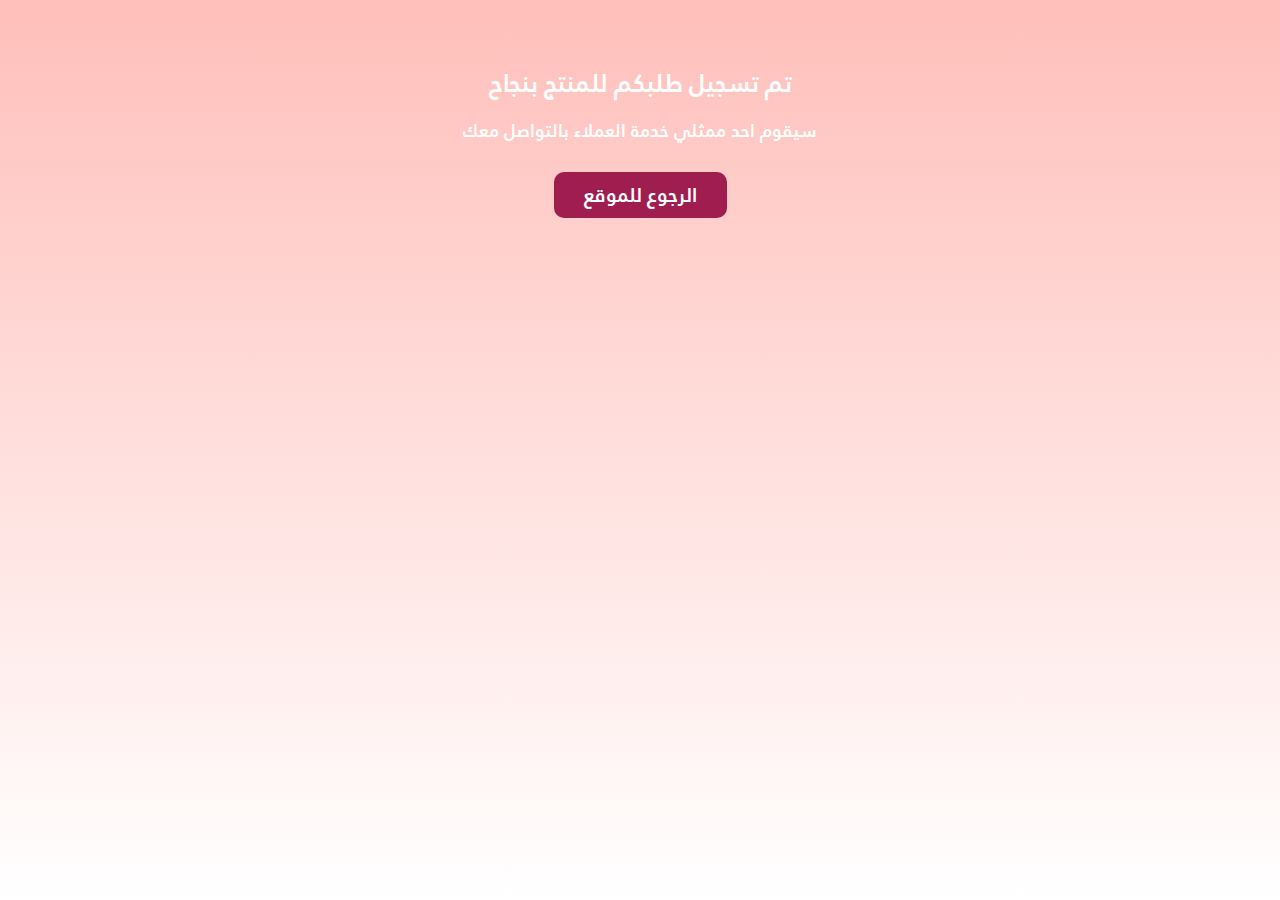
==== thanksPage.html @ 02c89661 "Add files via upload" ====
<!DOCTYPE html>
<html lang="en">
  <head>
    <meta charset="UTF-8" />
    <meta name="viewport" content="width=device-width, initial-scale=1.0" />
    <title>MROOBEST</title>

    <link rel="shortcut icon" href="img/product22.png" type="image/x-icon" />

    <!-- File Css -->
    <link rel="stylesheet" href="css/style.css" />
  </head>

  <body class="thanks_page_page">
   
    <div class="thanks_page">
        <div class="text">
            <img src="img/26.png" alt="">
            <h3>تم تسجيل طلبكم للمنتج بنجاح</h3>
            <p>سيقوم احد ممثلي خدمة العملاء بالتواصل معك</p>
            <a href="index.html" class="btn_thanks">الرجوع للموقع</a>
        </div>
      
    </div>




  </body>
</html>
---- css/style.css ----
@font-face {
  font-family: "Bold";
  src: local("Bold"), url("Bold.ttf");
}


* {
  padding: 0;
  margin: 0;
  box-sizing: border-box;
  list-style: none;
  text-decoration: none;
  font-family: "Bold";
}



img {
  width: 100%;
}

html {
  scroll-behavior: smooth;
  direction: rtl;
}

#error {
  position: relative;
  top: -14px;
  color: red;
  font-size: 14px;
}

.container {
  width: 95%;
  margin: auto;
}

.image_btn{
  width: 60%;
  margin: 0 auto;
}


/* hero */

.hero{
  background: #18191A;
  text-align: center;
}

.hero ul li{
  font-size: 5.3vw;
  color: #fff;
  margin-bottom: 10px;
  line-height: 1.6;
  margin-bottom: 20px;
}
.hero ul li.bg_red{
  background: linear-gradient(to left ,#B62125 ,#EC292F );
}

.hero ul li.bg_red.right{
  margin-left: 10px;
  border-radius: 15px 0 0 15px;
}

.hero ul li.bg_red.left{
  margin-right: 10px;
  border-radius: 0 15px 15px 0;
}
.hero ul li:last-child{
  margin-bottom: 5px;
}



/* resuls */ 

.results {
  background: url(../img/bg-result.webp);
  background-size: cover;
  background-position: bottom center ;
  text-align: center;
}


.results  .top_image{
  width: 70%;
  margin: 0 auto;
  padding-top: 10px;
}

.results .content {

  width: 80% ;
  margin: 0 auto;
  margin-bottom: 30px;
  margin-top: 20px;
}
.results .btm_img{
  width: 50%;
}

/* doctor  */

.doctor{
  background:#FCFEFE;

}

.doctor .top_doctor{
  text-align: center;
  padding-top: 10px;
}

.doctor .top_doctor h3{
  color: #000;
  font-size: 5.5vw;
  line-height: 1.4;
}
.doctor .top_doctor h3 .red{
  color: #B51B20;
  font-family: sans-serif;
  font-weight: bold;
}
.doctor .top_doctor h3 .img{
  position: relative;
  z-index: 2;
}
.doctor .top_doctor h3 img{
  position: absolute;
  width: 110%;
  z-index: 1;
  top: 0;
  left: -5px;

}
.doctor .top_doctor h3 .img span{
  position: relative;
  z-index: 4;
}




.doctor .content_doc{
  display: flex;
  align-items: center;
  justify-content: space-between;
  margin-top: 20px;
}

.doctor .content_doc img{
  width: 45%;
}


.doctor .content_doc ul li{
  font-size: 3.7vw;
  color: #000;
  line-height: 1.4;
  margin-bottom: 10px;
  position: relative;
  margin-bottom: 20px;
  margin-right: 25px;
}
.doctor .content_doc ul li::after{
    content: '';
    position: absolute;
    width: 3px;
    height: 80%;
    background: #B51B20;
    top: 50%;
    transform: translateY(-50%);
    right: -10px;
}

.doctor .content_doc p{
  background: linear-gradient(to left ,#B62125 ,#EC292F );
  color: #fff;
  font-size: 3.5vw;
  border-radius: 20px 0 0 20px;
  line-height: 1.55;
  padding: 5px 25px 5px 7px;
}
.doctor .image_btn{
  margin-top: 15px;
}

/* how_work */


.how_work{
  background-color: #1E1F20;
  background-image: url(../img/bg_btm_wrok.png);
  background-size: cover;
  background-position: center;
  text-align: center;
}
.how_work .top_Sec{
  position: relative;
}
.how_work .top_Sec .text{
  position: absolute;
  top: 1.5vw;
  left: 50%;
  transform: translateX(-50%);
  width: 100%;
}
.how_work .top_Sec h3{
  color: #fff;
  font-size: 6vw;
  line-height: 1.4;
}
.how_work .top_Sec h4{
  background: linear-gradient(to left ,#B62125 ,#EC292F );
  width: max-content;
  margin: 0 auto;
  color: #fff;
  font-size: 6.6vw;
  margin-top: 5px;
  line-height: 1.4;
  padding: 1px 5px 2px 5px;
}
.how_work .btm_work{
  padding-top: 10px;
}
.how_work .btm_work p{
  color: #fff;
  font-size: 4.2vw;
  margin-bottom: 12px;
}

/* last section */
.last_sec *{
  font-family: "Bold",sans-serif;
}


.last_sec .div_pc{
  background-size: cover;
  background-position: center;
  background: #C72127;
}

.last_sec .div_form {
  width: 100%;
  margin: auto;
  position: relative;
  margin-bottom: 10px;
}

.last_sec .div_form .flex_price{
  display: flex;
  align-items: center;
  justify-content: space-between;
  position: relative;

}
.last_sec .div_form .text_price_img{
  width: 55%;
  position: relative;
  right: 3%;
  padding-bottom: 5vw;
  top: 8px;
  
}

.last_sec .secret{
  display: flex;
  align-items: center;
  gap: 3px;
  padding-right: 30px;
  margin-bottom: 10px;
}
.last_sec .secret img{
  width: 10vw;
}
.last_sec .secret h3{
  color: #fff;
  font-size: 4.2vw;
  line-height: 1.2;
}

.last_sec .div_form .flex_price .img_productt{
  width: 41%;
  position: absolute;
  top: 2vw;
  left: 0;
}

.last_sec .delv_text{
  padding: 5px 0 10px;
  position: relative;
  margin-bottom: 5px;
}

.last_sec .delv_text p{
  color: #fff;
  text-align: center;
  font-size: 6.5vw;
  line-height: 1.6;
}
.last_sec .delv_text p.bg_red{
  background: #fff;
  color: #000;
  padding: 2px 5px;
  width: max-content;
  margin: auto;
}



.last_sec .sm-p {
  font-size: 2.4vw;
  text-align: center;
  width: 95%;
  margin: auto;
  line-height: 1.5;
  font-weight: 600;
  color: #AA2E5E;
  margin-top: 0px;
}



.last_sec .div_form form {
  background: #B7B8B9;
  box-shadow: 5px 5px 8px #00000027;
  text-align: center;
  width: 95%;
  margin: 3px auto 0;
  border-radius: 20px;
  overflow: hidden;
}
.last_sec .div_form .content{
  padding: 12px 0;
}
.last_sec .div_form .content p {
  font-size: 5vw;
  line-height: 1.2;
  color: #fff;
  font-weight: 500;
}


.last_sec .div_form form input {
  width: 95%;
  padding: 15px 10px;
  font-size: 18px;
  box-shadow: 5px 5px 8px #00000031;
  outline: none;
  margin-bottom: 12px;
  text-align: right;
  font-family: sans-serif;
  border-radius: 10px;
  border: 1px solid transparent;

}

.last_sec .div_form form input:focus {
  border: 1px solid #855AA5;
}

.last_sec form .div-btn {
  padding: 0 0 15px;
}

.last_sec form .div-btn .btn {
  outline: none;
  border: none;
  cursor: pointer;
  background: #A01D50;
  color: #fff;
  font-size: 7vw;
  font-weight: bolder;
  padding: 3px 30px;
  border-radius: 20px;
}

.last_sec .footer .boxs {
  display: flex;
  align-items: center;
  justify-content: space-between;
  width: 94%;
  margin: auto;
  position: relative;
  padding-bottom: 20px;
  padding-top: 10px;
}


.last_sec .footer .boxs .box{
  display: flex;
  justify-content: center;
  align-items: center;
  gap: 5px;
  width: 33.3%;
  position: relative;;
}


.last_sec .footer .boxs .box img{
  height: 22px;
  width: auto;
}
.last_sec .footer .boxs .box .img2{
  height: 20px;
}
.last_sec .footer .boxs .box p{
  font-size: 2.2vw;
  line-height: 1.5;
  color: #AA2E5E;
}


@media (min-width:600px) {

  .div-btn .btn{
    width: max-content;
    font-size: 25px;
  }






  .hero .hero_list li{
    font-size: 22px;
  }
  .hero .hero_list{
    padding-top: 40px;
  }

  .doctor .div-btn .btn .txett{
    padding: 12px 16px 12px;
    font-size: 22px;
  }
  .doctor .text_doctor{
    padding-top: 40px;
  }
  .doctor .text_doctor h3{
    padding-right: 20px;
  }
  .doctor .text_doctor .bg_white{
    padding-right: 20px;
  }

  .doctor .text_doctor li{
    margin-right: 10px;
  }
  .doctor .abslute_sec .text h5{
    font-size: 5vw;
  }
  .doctor .abslute_sec img{
    width:4.5vw;
  }

  .result .img_results{
    margin-top: 0;
    margin-bottom: 20px;
  }
  .result .top_result p{
    font-size: 30px;
  }
  .result .top_result h4{
    font-size: 33px;
  }
  .how_work .how_work2{
    width: 70%;
  }
  .how_work .how_work_text p{
    margin-bottom: 25px;
    font-size: 20px;
  }


.last_sec .delv_text p{
  font-size: 35px;
}

  .last_sec .div_form .flex_price .img_productt{
    width: 250px;
  }
  .last_sec .div_form .text_price_img{
    width: 320px;
  }
  .last_sec .div_form .flex_price{
    justify-content: space-between;
  }

  .last_sec .div_form .content p{
    font-size: 20px;
  }
  .last_sec .div_form form{
    width: 70%;
  }
  .last_sec .sm-p{
    font-size: 15px;
  }
  .last_sec form .div-btn .btn{
    font-size: 25px;

  }


  .last_sec form .div-btn{
    width: 50%;
    margin-inline: auto;
  }


  .last_sec .div_form form input{
    width: 80%;
  }

  .last_sec .footer .boxs{
    width: 80%;
  }

}

@media (min-width:710px) {
  .last_sec .div_form .text_price_img {
    margin-right: 90px;
    
  }
}

@media (min-width:1000px) {


  .div-btn .btn{
    font-size: 24px;
  }



  .flex_Sec{
    display: flex;
  }

  .result{
    width: 50%;
  }

  .how_work{
    width: 50%;
  }
  .hero{
    width: 50%;
  }

  .doctor{
    width: 50%;
  }

  .hero .hero_list li{
    font-size: 19px;
  }
  .doctor .text_doctor h3 {
    font-size: 20px;
  }
  .doctor .text_doctor .bg_white h3{
    font-size: 19px;
  }
  .doctor .text_doctor li{
    font-size: 15px;
    margin-bottom: 3vw;
  }
  .doctor .abslute_sec .text h5{
    font-size: 25px;
  }
  .doctor .abslute_sec img{
    width: 30px;
  }
  .hero {
    background: linear-gradient(to bottom, #FDE3E1, #fff);
  }
  .hero .hero_img{
    width: 70%;
    margin: 0 auto;
  }
  .hero .hero_list{
    background: transparent;
  }

  .result .top_result p{
    font-size: 20px;
    margin-bottom: 10px;
  }
  .result .top_result h4{
    font-size: 22px;
    margin-bottom: 20px;
  }

  .how_work .how_work_text p{
    font-size: 18px;
  }









  .last_sec{
    width: 100%;

  }
  .last_sec .delv_text p{
    font-size: 30px;
  }


  .last_sec .delv_text::after{
    display: none;
  }
  .last_sec .div_form .text_price_img{
    padding-bottom: 0;
  }

  .last_sec .div_form{
    display: flex;
    justify-content: space-between;
    align-items: center;
  }

  .last_sec .div_form .div_flex{
    width: 45%;
  }

  .last_sec form .div-btn .btn{
    width: max-content;
    padding-inline: 30px;
  }

  .last_sec .sm-p{
    font-size: 1vw;
    margin-bottom: 10px;
  }
  .last_sec .footer .boxs .box p{
    font-size: 14px;
    line-height: 1.4;
  }


  .last_sec .div_form form input{
    margin-bottom: 25px;
  }

  .last_sec .div_form .text_price_img{
    margin-right: 0;
    width: 240px;
  }

  .last_sec .div_form form{
    width: 90%;
  }

  .last_sec .div_pc{
    width: 50%;
  }


  .last_sec .div_form .flex_price .img_productt{
    width: 180px;
    top:2vw;
  }


  .how_work{
    display: flex;
    flex-direction: column;
    align-items: center;
    justify-content: center;
  }
  .how_work .how_work2{
    margin-bottom: 50px;
  }

  .how_work .how_work_text h5{
    font-size: 25px;
    margin-bottom: 30px;
  }
  .how_work .how_work_text h5::after, .how_work .how_work_text h5::before{
    width: 28%;
  }







  .footer{
    width: 100%;
    margin: auto;
  }
  .last_sec .footer .boxs{
    justify-content: center;
    gap: 100px;
  }
  .last_sec .footer .boxs .box{
    background: #fff;
    width: max-content;
    border-radius: 10px;
    padding: 10px;
  }
  .last_sec .footer .boxs .box p{
    font-size: 18px;
  }
  .last_sec .footer .boxs .box img{
    height: 30px;
  }
}

@media (min-width:1300px) {

  .last_sec .div_form form{
    width: 500px;
  }

  .last_sec .div_form .flex_price .img_productt{
    width: 210px;
    margin-left: 60px;
  }

  .swiper{
    margin-bottom: 50px;
  }
  .result .top_result{
    padding-top: 50px;
  }
  .how_work .how_work2{
    margin-bottom: 20px;
  }

  .how_work .how_work_text h5{
    margin-bottom: 10px;
  }
 
  .doctor .text_doctor h3{
    padding-right: 20px;
  }
  .doctor .text_doctor .bg_white h3{
    padding-right: 20px;
  }
  .doctor .text_doctor li{
    margin-right: 25px;
    font-size: 20px;
  }
  .doctor .text_doctor .bg_white h3{
    font-size: 24px;
  }
  .doctor .text_doctor h3{
    font-size: 28px;
  }
  .hero .hero_img{
    margin-bottom: 20px;
  }
  .hero .hero_list li{
    font-size: 22px;
  }
  .result .top_result p{
    font-size: 24px;
  }
  .result .top_result h4{
    font-size: 26px;
  }
  .last_sec .div_form .flex_price .img_productt{
    top: 10px;
  }
  .last_sec .delv_text{
    margin-top: 30px;
  }
  .last_sec .div_form .content p{
    font-size: 22px;
  }
}



/* Thanks Page */
body.thanks_page_page{
  background: url(../img/bg_thanks.jpg);
  background-size: cover;
  background-position: center;
  min-height: 100vh;
}
.thanks_page{
  text-align: center;

  padding-top: 30px;
}

.thanks_page h3{
  font-size: 22px;
  margin: 0;
  color: #fff;
}
.thanks_page p{
  font-size: 14px;
  margin-bottom: 15px;
  color: #fff;
}
.thanks_page a{
  display: block;
  padding: 5px 30px;
  font-size: 20px;
  color: #fff;
  background: #A01D50;
  width: max-content;
  border-radius: 10px;
  margin: 0 auto 20px;
}

.thanks_page .text img{
  width: 70px;
}
@media (min-width:1000px) {
  .thanks_page p{
    font-size: 18px;
    margin-bottom: 25px;
  }
  .thanks_page h3{
    font-size: 25px;
    margin: 00px 0 8px;
  }
  .thanks_page .text img{
    width: 100px;
  }
}

@media (min-width:500px) {
  body.thanks_page_page{
    background: linear-gradient(to bottom, #ffbfba, #fff);
    background-size: cover;
    background-position: center;
    min-height: 100vh;
  }
}

.my2Swiper22{
  direction: ltr;
}
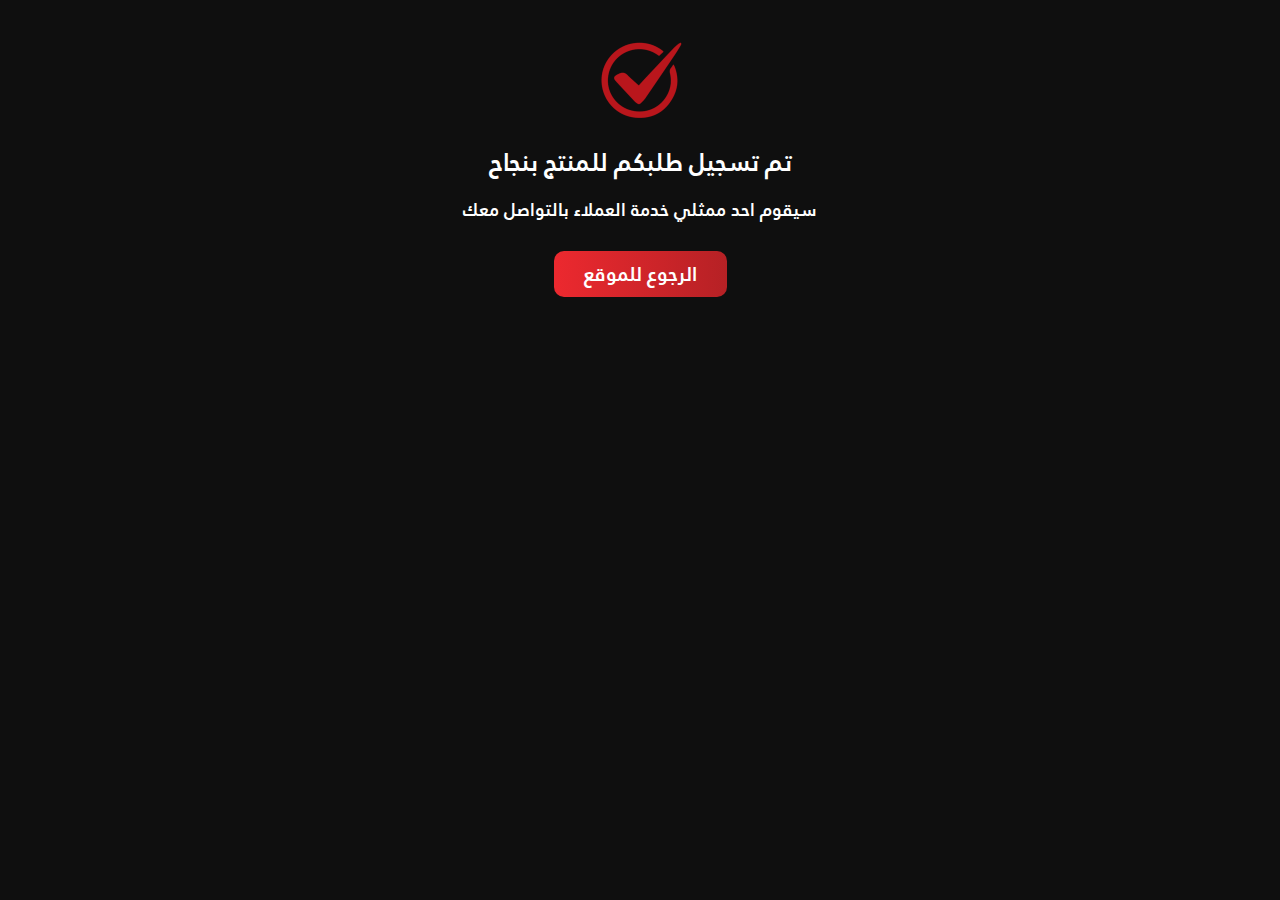
==== commit 00a7293d: "Add files via upload" ====
--- a/thanksPage.html
+++ b/thanksPage.html
@@ -15,7 +15,7 @@
    
     <div class="thanks_page">
         <div class="text">
-            <img src="img/26.png" alt="">
+            <img src="img/1.png" alt="">
             <h3>تم تسجيل طلبكم للمنتج بنجاح</h3>
             <p>سيقوم احد ممثلي خدمة العملاء بالتواصل معك</p>
             <a href="index.html" class="btn_thanks">الرجوع للموقع</a>
--- a/css/style.css
+++ b/css/style.css
@@ -279,7 +279,7 @@
 }
 .last_sec .secret h3{
   color: #fff;
-  font-size: 4.2vw;
+  font-size: 4.1vw;
   line-height: 1.2;
 }
 
@@ -319,7 +319,7 @@
   margin: auto;
   line-height: 1.5;
   font-weight: 600;
-  color: #AA2E5E;
+  color: #EC292F;
   margin-top: 0px;
 }
 
@@ -371,11 +371,11 @@
   outline: none;
   border: none;
   cursor: pointer;
-  background: #A01D50;
-  color: #fff;
-  font-size: 7vw;
+  background: linear-gradient(to left , #B62125 ,#EC292F );
+  color: #fff;
+  font-size: 6.5vw;
   font-weight: bolder;
-  padding: 3px 30px;
+  padding: 1px 35px;
   border-radius: 20px;
 }
 
@@ -411,7 +411,7 @@
 .last_sec .footer .boxs .box p{
   font-size: 2.2vw;
   line-height: 1.5;
-  color: #AA2E5E;
+  color: #B9161C;
 }
 
 
@@ -423,59 +423,97 @@
   }
 
 
-
-
-
-
-  .hero .hero_list li{
+  .hero ul li.bg_red.right{
+    margin-left: auto;
+    border-radius:10px
+  }
+  .hero ul li.bg_red.left{
+    margin-right: auto;
+    border-radius: 10px;
+  }
+  .hero ul li{
     font-size: 22px;
-  }
-  .hero .hero_list{
-    padding-top: 40px;
-  }
-
-  .doctor .div-btn .btn .txett{
-    padding: 12px 16px 12px;
+    width: max-content;
+    margin: 0 auto;
+    margin-bottom: 20px;
+    padding: 3px 12px;
+
+  }
+  .image_btn{
+    width: 250px;
+    margin-top: 15px;
+  }
+
+  .results .top_image{
+    width: 350px;
+  }
+
+  .results .content{
+    width: 400px;
+  }
+  .results .btm_img{
+    width: 250px;
+  }
+  .results .top_image{
+    padding-top: 0;
+  }
+  .results .content{
+    margin-bottom: 20px;
+  }
+  .results{
+    background: #D91D28;
+  }
+
+
+  .doctor .top_doctor h3{
+    font-size: 30px;
+  }
+
+  .doctor .content_doc img{
+    width: 40%;
+  }
+  .doctor .content_doc .div{
+    width: 60%;
+
+  }
+  .doctor .content_doc ul li{
+    font-size: 3vw;
+    margin-right: 15%;
+ 
+  }
+  .doctor .content_doc p{
+    font-size: 3vw;
+   
+  }
+
+
+  .how_work .top_Sec h3{
+    font-size: 30px;
+    margin-bottom: 15px;
+  }
+  .how_work .top_Sec .text{
+    padding-top: 30px;
+  }
+
+  .how_work .top_Sec h4{
+    font-size: 34px;
+  }
+  .how_work .btm_work p{
+    font-size: 3vw;
+  }
+
+
+
+
+
+
+
+
+
+
+  .last_sec .secret h3{
     font-size: 22px;
   }
-  .doctor .text_doctor{
-    padding-top: 40px;
-  }
-  .doctor .text_doctor h3{
-    padding-right: 20px;
-  }
-  .doctor .text_doctor .bg_white{
-    padding-right: 20px;
-  }
-
-  .doctor .text_doctor li{
-    margin-right: 10px;
-  }
-  .doctor .abslute_sec .text h5{
-    font-size: 5vw;
-  }
-  .doctor .abslute_sec img{
-    width:4.5vw;
-  }
-
-  .result .img_results{
-    margin-top: 0;
-    margin-bottom: 20px;
-  }
-  .result .top_result p{
-    font-size: 30px;
-  }
-  .result .top_result h4{
-    font-size: 33px;
-  }
-  .how_work .how_work2{
-    width: 70%;
-  }
-  .how_work .how_work_text p{
-    margin-bottom: 25px;
-    font-size: 20px;
-  }
-
 
 .last_sec .delv_text p{
   font-size: 35px;
@@ -541,11 +579,6 @@
   .flex_Sec{
     display: flex;
   }
-
-  .result{
-    width: 50%;
-  }
-
   .how_work{
     width: 50%;
   }
@@ -555,57 +588,66 @@
 
   .doctor{
     width: 50%;
-  }
-
-  .hero .hero_list li{
-    font-size: 19px;
-  }
-  .doctor .text_doctor h3 {
+    display: flex;
+    justify-content: center;
+    align-items: center;
+    flex-direction: column; 
+    gap: 50px;
+  }
+
+
+  .results{
+    width: 50%;
+    display: flex;
+    justify-content: center;
+    align-items: center;
+    flex-direction: column;
+
+  }
+
+  .doctor .content_doc ul li{
+    font-size: 16px;
+    margin-bottom: 30px;
+  }
+  .doctor .content_doc img{
+    width: 40%;
+  }
+  .doctor .content_doc p{
+      font-size: 16px;
+  }
+  .how_work .top_Sec .text{
+    padding-top: 0;
+  }
+  .how_work .top_Sec h3{
+    font-size: 25px;
+  }
+  .how_work .top_Sec h4{
+    font-size: 27px;
+  }
+  .how_work .btm_work p{
+    font-size: 18px;
+    margin-bottom: 10px;
+  }
+
+
+
+
+  .last_sec .div_form .content p{
+    margin-bottom: 10px;
+  }
+  .last_sec .div_form form{
+    padding: 30px 0px;
+  }
+
+  .last_sec .secret img{
+    width: 60px;
+  }
+  .last_sec .secret h3{
     font-size: 20px;
   }
-  .doctor .text_doctor .bg_white h3{
-    font-size: 19px;
-  }
-  .doctor .text_doctor li{
-    font-size: 15px;
-    margin-bottom: 3vw;
-  }
-  .doctor .abslute_sec .text h5{
-    font-size: 25px;
-  }
-  .doctor .abslute_sec img{
-    width: 30px;
-  }
-  .hero {
-    background: linear-gradient(to bottom, #FDE3E1, #fff);
-  }
-  .hero .hero_img{
-    width: 70%;
-    margin: 0 auto;
-  }
-  .hero .hero_list{
-    background: transparent;
-  }
-
-  .result .top_result p{
-    font-size: 20px;
-    margin-bottom: 10px;
-  }
-  .result .top_result h4{
-    font-size: 22px;
+  .last_sec .div_form .text_price_img{
     margin-bottom: 20px;
   }
-
-  .how_work .how_work_text p{
-    font-size: 18px;
-  }
-
-
-
-
-
-
-
 
 
   .last_sec{
@@ -672,24 +714,6 @@
     top:2vw;
   }
 
-
-  .how_work{
-    display: flex;
-    flex-direction: column;
-    align-items: center;
-    justify-content: center;
-  }
-  .how_work .how_work2{
-    margin-bottom: 50px;
-  }
-
-  .how_work .how_work_text h5{
-    font-size: 25px;
-    margin-bottom: 30px;
-  }
-  .how_work .how_work_text h5::after, .how_work .how_work_text h5::before{
-    width: 28%;
-  }
 
 
 
@@ -721,6 +745,14 @@
 
 @media (min-width:1300px) {
 
+  .hero .top_image{
+    width: 70%;
+    margin: 0 auto;
+  }
+  .hero ul li{
+    margin-bottom: 10px;
+  }
+
   .last_sec .div_form form{
     width: 500px;
   }
@@ -730,48 +762,7 @@
     margin-left: 60px;
   }
 
-  .swiper{
-    margin-bottom: 50px;
-  }
-  .result .top_result{
-    padding-top: 50px;
-  }
-  .how_work .how_work2{
-    margin-bottom: 20px;
-  }
-
-  .how_work .how_work_text h5{
-    margin-bottom: 10px;
-  }
- 
-  .doctor .text_doctor h3{
-    padding-right: 20px;
-  }
-  .doctor .text_doctor .bg_white h3{
-    padding-right: 20px;
-  }
-  .doctor .text_doctor li{
-    margin-right: 25px;
-    font-size: 20px;
-  }
-  .doctor .text_doctor .bg_white h3{
-    font-size: 24px;
-  }
-  .doctor .text_doctor h3{
-    font-size: 28px;
-  }
-  .hero .hero_img{
-    margin-bottom: 20px;
-  }
-  .hero .hero_list li{
-    font-size: 22px;
-  }
-  .result .top_result p{
-    font-size: 24px;
-  }
-  .result .top_result h4{
-    font-size: 26px;
-  }
+
   .last_sec .div_form .flex_price .img_productt{
     top: 10px;
   }
@@ -781,13 +772,22 @@
   .last_sec .div_form .content p{
     font-size: 22px;
   }
+  .doctor .content_doc ul li{
+    font-size: 20px;
+  }
+
+  .doctor .content_doc p{
+    width: max-content;
+    font-size: 18px;
+    padding-right: 10%;
+  }
 }
 
 
 
 /* Thanks Page */
 body.thanks_page_page{
-  background: url(../img/bg_thanks.jpg);
+  background: url(../img/thanks.jpg);
   background-size: cover;
   background-position: center;
   min-height: 100vh;
@@ -813,7 +813,7 @@
   padding: 5px 30px;
   font-size: 20px;
   color: #fff;
-  background: #A01D50;
+  background: linear-gradient(to left , #B62125 ,#EC292F );
   width: max-content;
   border-radius: 10px;
   margin: 0 auto 20px;
@@ -838,13 +838,7 @@
 
 @media (min-width:500px) {
   body.thanks_page_page{
-    background: linear-gradient(to bottom, #ffbfba, #fff);
-    background-size: cover;
-    background-position: center;
+    background: #0F0F0F;
     min-height: 100vh;
   }
 }
-
-.my2Swiper22{
-  direction: ltr;
-}